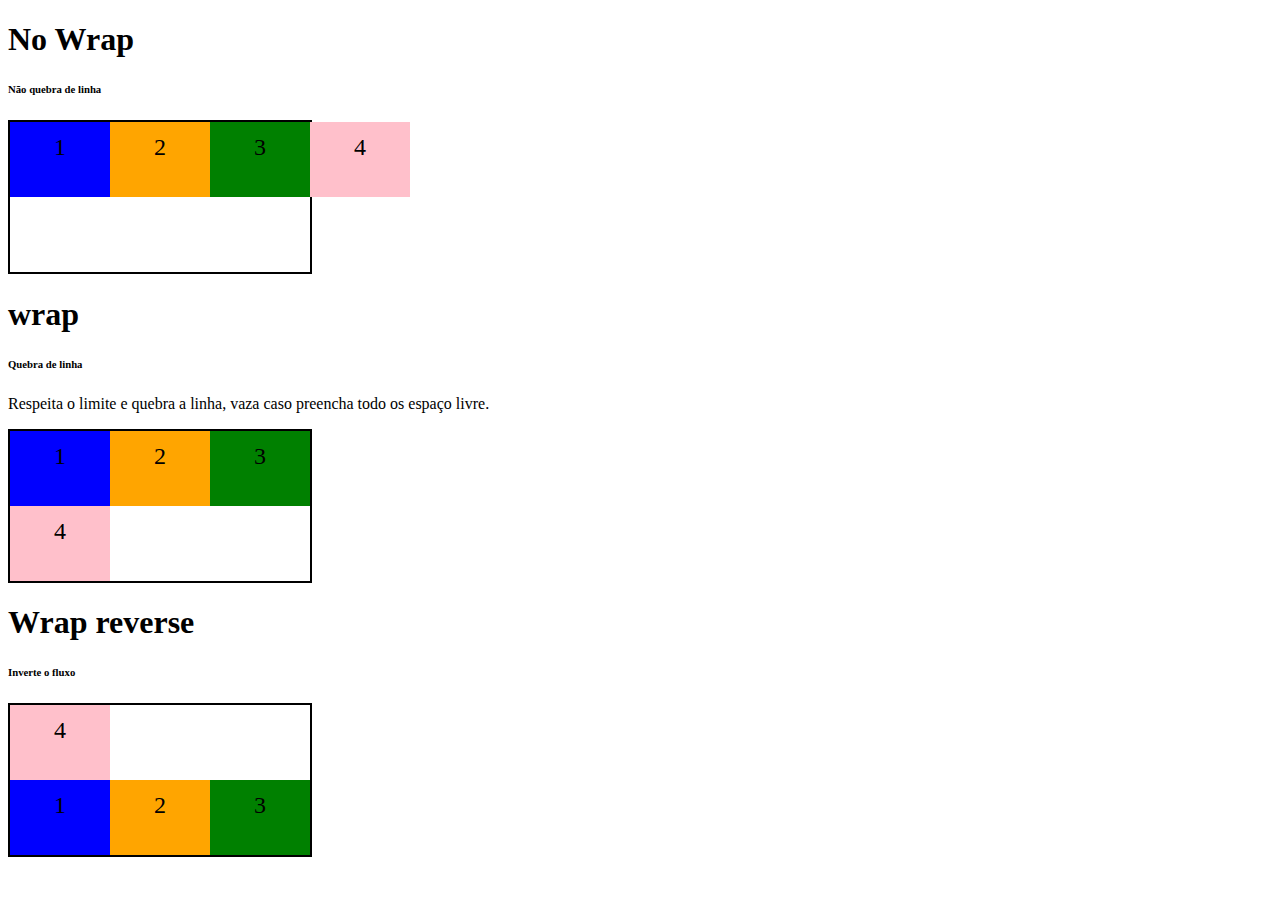
==== flex-wrap.html @ 67e57a83 "Flex wrap" ====
<!DOCTYPE html>
<html lang="en">
<head>
    <meta charset="UTF-8">
    <meta http-equiv="X-UA-Compatible" content="IE=edge">
    <meta name="viewport" content="width=device-width, initial-scale=1.0">
    <title>Fundamentos - Flex wrap</title>

    <style>
        .flex-container {
            display: flex;
            height: 150px;
            border: 2px solid black;
            max-width: 300px;
        }


        .item {
            font-size: 24px;
            height: 50%;
            text-align: center;
            min-width: 100px;
            line-height: 50px;


        }

        .nowrap {
            flex-wrap: nowrap;

        }

        .wrap {
            flex-wrap: wrap;
        }

        .wrap-reverse {
            flex-wrap: wrap-reverse;
        }

        .blue {
            background-color: blue;

        }

        .orange {
            background-color: orange;

        }

        .green {
            background-color: green;

        }

        .pink {
            background-color: pink;
        }

    </style>

</head>
<body>
    
    <h1>No Wrap</h1>
    <h6>Não quebra de linha</h6>
    <div class="flex-container nowrap">
        <div class="item blue">1</div>
        <div class="item orange">2</div>
        <div class="item green">3</div>
        <div class="item pink">4</div>
    </div>
    
    <h1>wrap</h1>
    <h6>Quebra de linha</h6>
    <p>Respeita o limite e quebra a linha, vaza caso preencha todo os espaço livre.</p>
    <div class="flex-container wrap">            
        <div class="item blue">1</div>
        <div class="item orange">2</div>
        <div class="item green">3</div>
        <div class="item pink">4</div>

    </div>

    <h1>Wrap reverse</h1>
    <h6>Inverte o fluxo</h6>
    
    <div class="flex-container wrap-reverse">            
        <div class="item blue">1</div>
        <div class="item orange">2</div>
        <div class="item green">3</div>
        <div class="item pink">4</div>
</body>
</html>
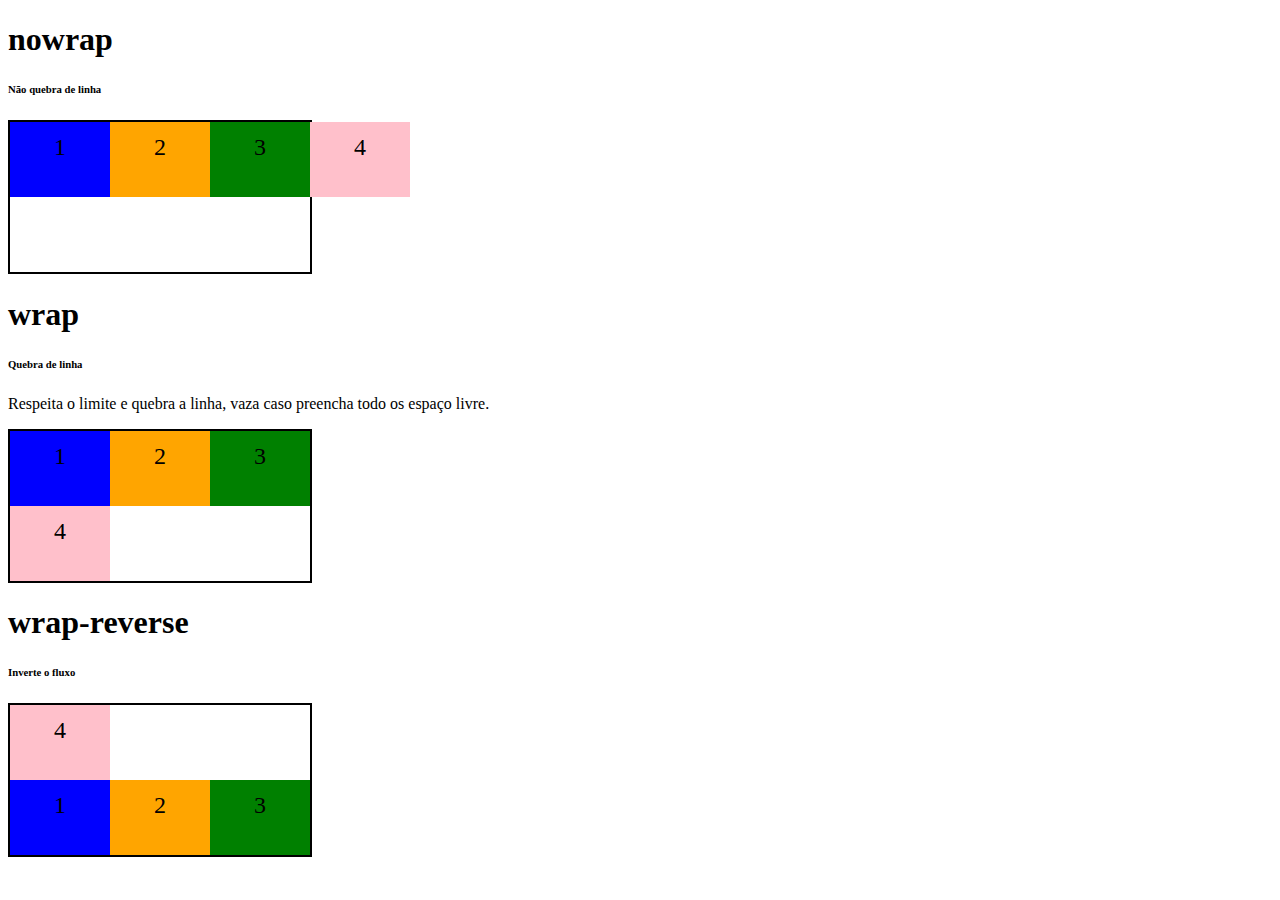
==== commit 26862068: "Align items" ====
--- a/flex-wrap.html
+++ b/flex-wrap.html
@@ -62,7 +62,7 @@
 </head>
 <body>
     
-    <h1>No Wrap</h1>
+    <h1>nowrap</h1>
     <h6>Não quebra de linha</h6>
     <div class="flex-container nowrap">
         <div class="item blue">1</div>
@@ -82,7 +82,7 @@
 
     </div>
 
-    <h1>Wrap reverse</h1>
+    <h1>wrap-reverse</h1>
     <h6>Inverte o fluxo</h6>
     
     <div class="flex-container wrap-reverse">            
